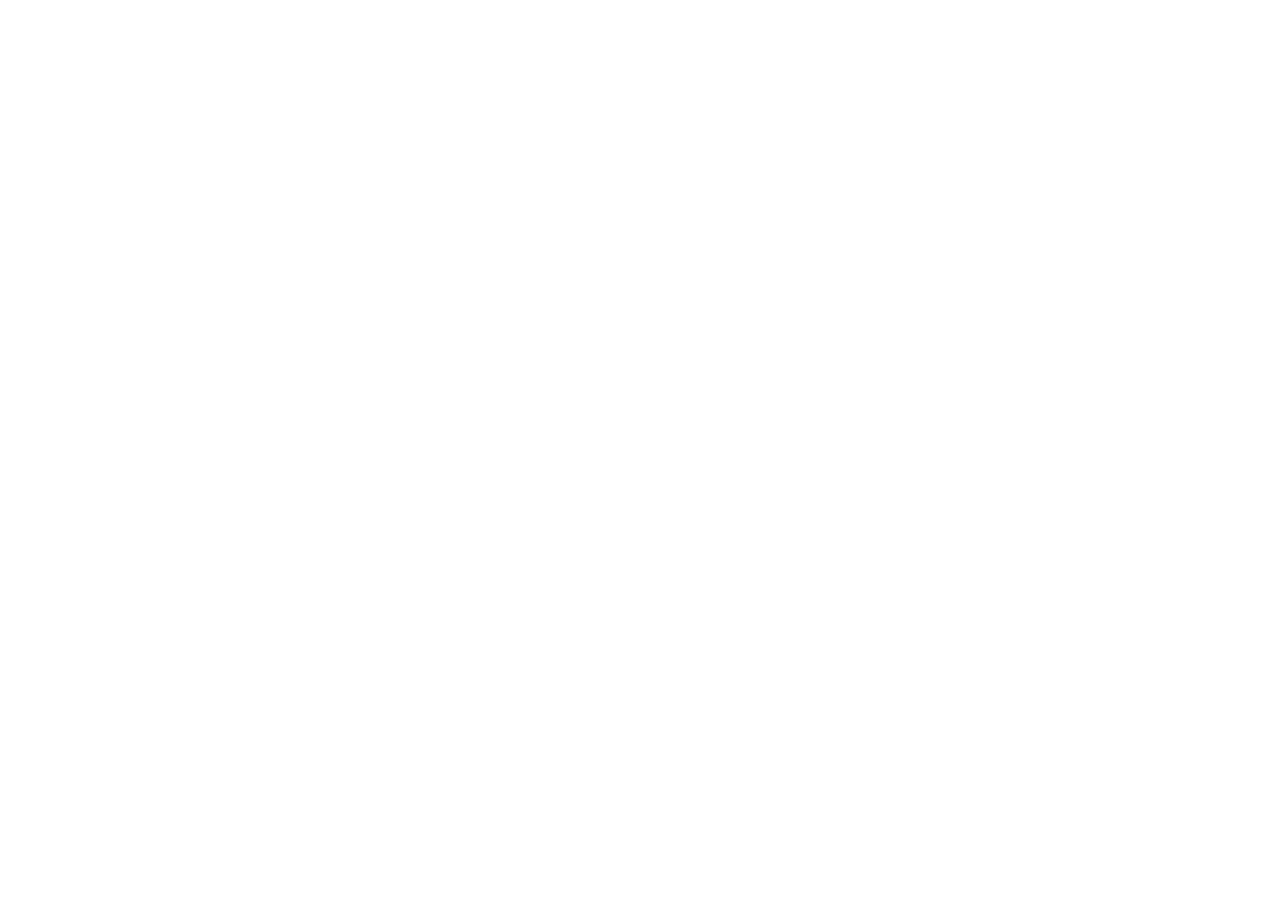
==== Web-Designer-Express/Design-Responsivo/index.html @ f13e1e8e "iniciando os estudos em front-end" ====
<!DOCTYPE html>
<html lang="en">
<head>
    <meta charset="UTF-8">
    <meta name="viewport" content="width=device-width, initial-scale=1.0">
    <meta http-equiv="X-UA-Compatible" content="ie=edge">
    <title>Document</title>
</head>
<body>
    
</body>
</html>
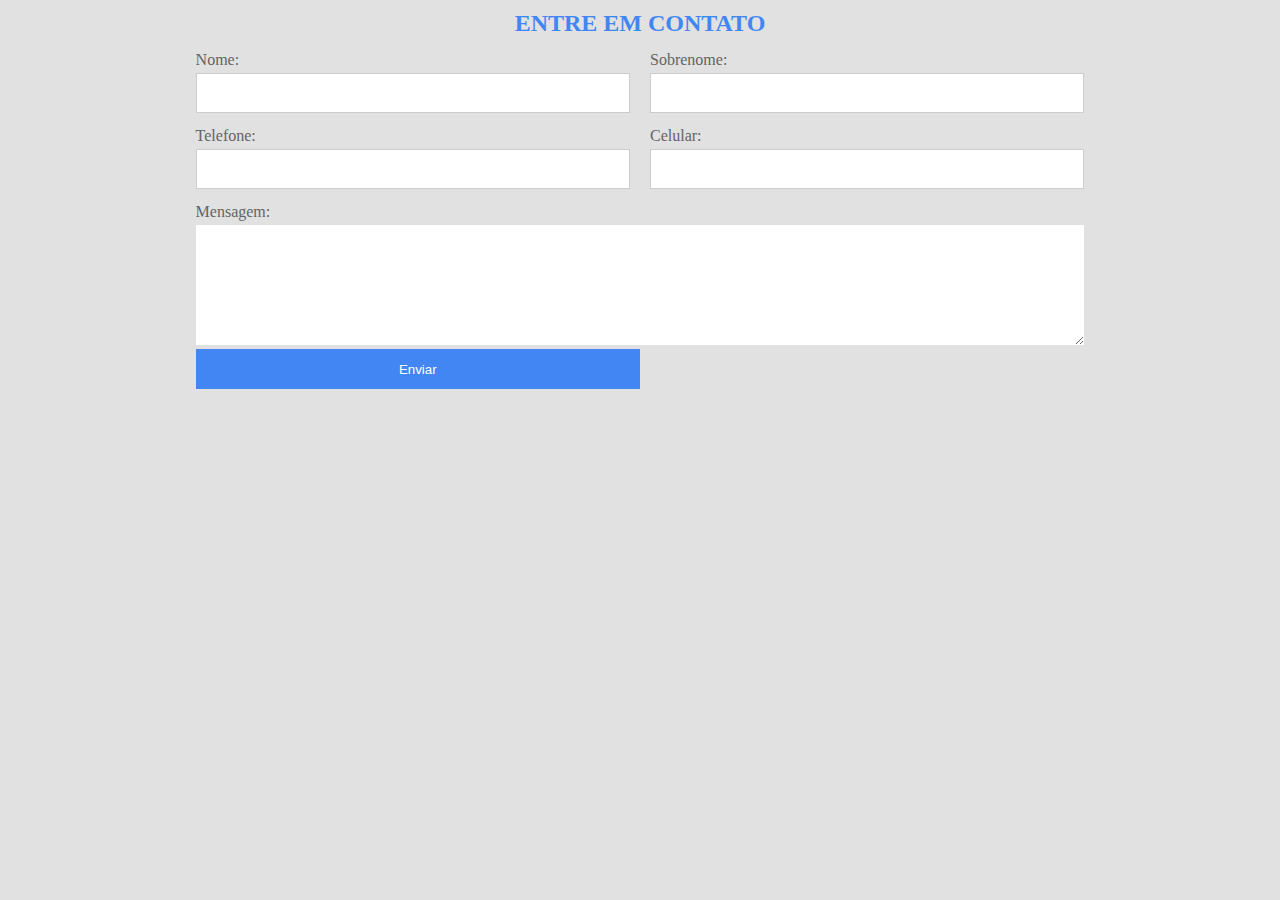
==== commit 48698d65: "Projeto Formulário Responsivo" ====
--- a/Web-Designer-Express/Design-Responsivo/index.html
+++ b/Web-Designer-Express/Design-Responsivo/index.html
@@ -2,11 +2,52 @@
 <html lang="en">
 <head>
     <meta charset="UTF-8">
-    <meta name="viewport" content="width=device-width, initial-scale=1.0">
+    <meta name="viewport" content="width=device-width, initial-scale=1.0,maximum-scale=1.0">
     <meta http-equiv="X-UA-Compatible" content="ie=edge">
-    <title>Document</title>
+    <link rel="stylesheet" href="style.css">
+    <title>Responsivo</title>
 </head>
 <body>
-    
+    <div class="container">
+        <h2>Entre em contato</h2>
+        <form action="">
+            <div class="w50">
+                <div class="form-group">
+                    <label for="">Nome:</label>
+                    <input type="text" name="nome" id="">
+                </div>
+            </div>
+            <div class="w50">
+                <div class="form-group">
+                    <label for="">Sobrenome:</label>
+                    <input type="text" name="nome" id="">
+                </div>
+            </div>
+            <div class="w50">
+                <div class="form-group">
+                    <label for="">Telefone:</label>
+                    <input type="text" name="nome" id="">
+                </div>
+            </div>
+            <div class="w50">
+                <div class="form-group">
+                    <label for="">Celular:</label>
+                    <input type="text" name="nome" id="">
+                </div>
+            </div>
+            <div class="w100">
+                <div class="form-group">
+                    <label for="">Mensagem:</label>
+                    <textarea name="" id="" cols="30" rows="10"></textarea>
+                </div>
+            </div>
+            <div class="w100">
+                <div class="form-group">
+                    <input type="submit" value="Enviar">
+                </div>
+            </div>
+            <div class="clear"></div>
+        </form>
+    </div>
 </body>
 </html>--- a/Web-Designer-Express/Design-Responsivo/style.css
+++ b/Web-Designer-Express/Design-Responsivo/style.css
@@ -0,0 +1,65 @@
+*{
+    box-sizing: border-box;margin: 0;padding: 0;    
+}
+/*Classes auxiliares*/
+.container{
+    max-width: 960px;
+    margin:0 auto;
+    padding:0 2%;
+}
+.clear{
+    clear: both;
+}
+.w50{
+    float: left;
+    width: 50%;
+    padding: 0 10px;
+}
+.w100{
+    float: left;
+    width: 100%;
+    padding: 0 10px;
+}
+/*Estilo própip*/
+body{
+    background: rgb(225, 225, 225);
+}
+h2{
+    text-align: center;
+    color: #4286f4;
+    padding: 10px 0;
+    font-size: 24px;
+    text-transform: uppercase;
+}
+.form-group label{
+    display: block;
+    margin:4px 0;
+    color: #646464;
+}
+.form-group input[type=text]{
+    width: 100%;     
+    padding-left: 8px;
+    height: 40px;
+    margin-bottom: 10px;
+    border:1px solid #ccc
+}
+.form-group input[type=submit]{
+    width: 50%;      
+    height: 40px;
+    background: #4286f4;
+    color: white;
+    display: block;
+    border: 0;
+    cursor: pointer;
+}
+.form-group textarea{
+    width: 100%;
+    height: 120px;
+    border: 1px #ccc;
+    padding: 10px;
+}
+@media screen and (max-width: 500px){
+    .w50{
+        width: 100%;
+    }
+}